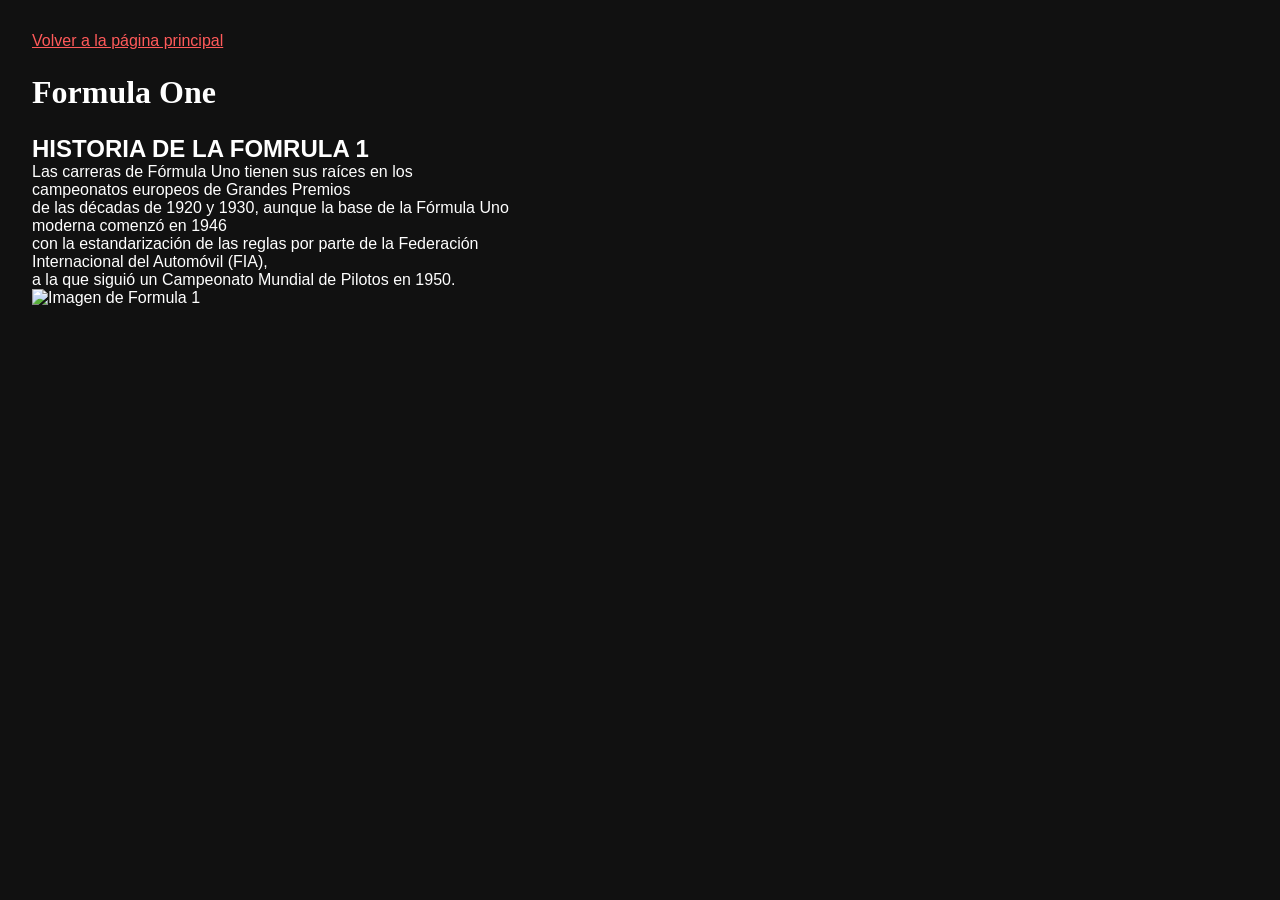
==== formula-one.html @ c8e61663 "Rename BOBA PROJECT/formula-one.html to formula-one.html" ====
<!DOCTYPE html>
<html lang="es">
<head>
    <meta charset="UTF-8">
    <meta name="viewport" content="width=device-width, initial-scale=1.0">
    <link rel="stylesheet" href="Boba.css">
    <title>Formula One</title>
</head>
<body>
    <main class="content-page">
        <a style="font-family: Arial, Helvetica, sans-serif, serif;" href="prueb ivsc.html">Volver a la página principal</a>
        <h1>Formula One</h1>
        <article>
            <h2>HISTORIA DE LA FOMRULA 1</h2>
            <p></p>Las carreras de Fórmula Uno tienen sus raíces en los </p>campeonatos europeos de Grandes Premios </p> de las décadas de 1920 y 1930, aunque la base de la Fórmula Uno</p> moderna comenzó en 1946  </p> con la estandarización de las reglas por parte de la Federación</p> Internacional del Automóvil (FIA), </p> a la que siguió un Campeonato Mundial de Pilotos en 1950.</p></p></p></p>
            </p>
            </p>
        </article>

        <img width="50%" height="75%"; image-align:right; src="./Imagenes/F1 HISTORY.jpg" alt="Imagen de Formula 1" class="image-1">
    </main>
</body>
</html>
---- Boba.css ----
section 
    
{
    width: 100%;
    height: 630px;
    background-image: url("imagen.jpg");
    background-size: cover;
    background-position: center;
    background-repeat: no-repeat;
}


.image-1 {
  background-image: url("./Imagenes/f1 image.jpg")
}
.image-2 {
  background-image: url("./Imagenes/max-verstappen-canadian-grand-prix-2023.avif")
}

/* Tercera seccion: tres imagenes en paralelo */
.image-3 {
    height: auto;
    min-height: 630px;
    padding: 24px;
    background-image: none;
}

.image-gallery {
    display: grid;
    grid-template-columns: repeat(3, minmax(0, 1fr));
    gap: 16px;
}

.image-gallery img {
    display: block;
    width: 100%;
    height: 430px;
    object-fit: cover;
}

@media (max-width: 700px) {
    .image-gallery {
        grid-template-columns: 1fr;
    }
}

* {
    margin: 0;
    padding: 0;
    box-sizing: border-box;
}

.image-4 {
  background-image: url("./Imagenes/SENNA HEROIC VICTORY.jpg")
}

.section-button {
    display: inline-block;
    margin: 24px;
    padding: 12px 20px;
    border-radius: 6px;
    background-color: #d40000;
    color: #fff;
    font-family: Arial, sans-serif;
    font-size: 16px;
    text-decoration: none;
}

.section-button:hover {
    background-color: #a80000;
}

.content-page {
    min-height: 100vh;
    padding: 32px;
    background-color: #111;
    color: #fff;
    font-family: Arial, sans-serif;
}

.content-page h1 {
    margin: 24px 0;
    font-family: "Playfair Display", serif;
}

.content-page a {
    color: #ff5a5a;
}

.content-placeholder {
    min-height: 300px;
    margin-top: 24px;
    padding: 24px;
    border: 1px dashed #888;
}

@media (max-width: 600px) {
    .content-page {
        padding: 20px;
    }
}
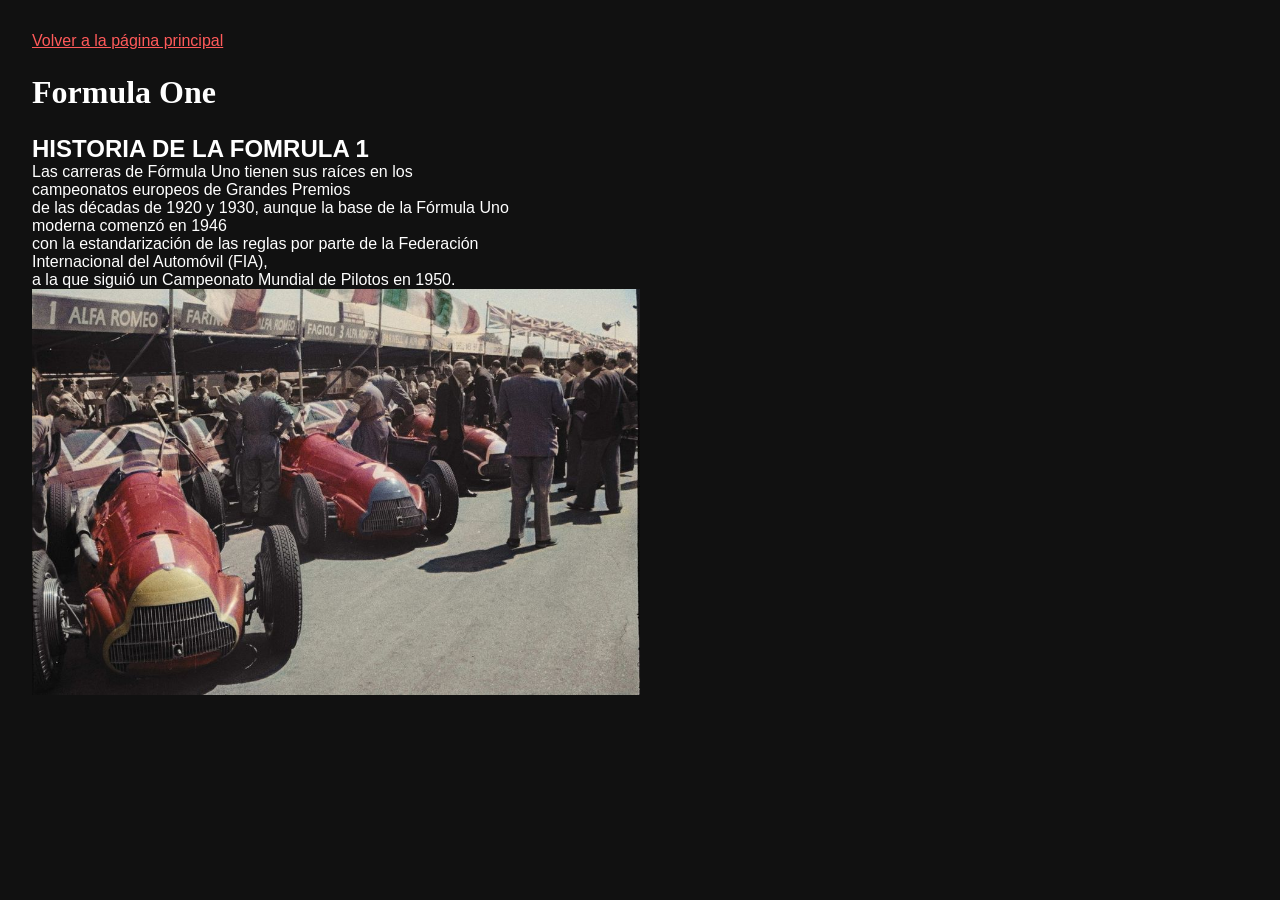
==== commit f88eea22: "Fix image source and clean up HTML structure" ====
--- a/formula-one.html
+++ b/formula-one.html
@@ -17,7 +17,7 @@
             </p>
         </article>
 
-        <img width="50%" height="75%"; image-align:right; src="./Imagenes/F1 HISTORY.jpg" alt="Imagen de Formula 1" class="image-1">
+        <img width="50%" height="75%"; image-align:right; src="./F1 HISTORY.jpg" alt="Imagen de Formula 1" class="image-1">
     </main>
 </body>
 </html>
--- a/Boba.css
+++ b/Boba.css
@@ -11,10 +11,10 @@
 
 
 .image-1 {
-  background-image: url("./Imagenes/f1 image.jpg")
+  background-image: url("./f1 image.jpg")
 }
 .image-2 {
-  background-image: url("./Imagenes/max-verstappen-canadian-grand-prix-2023.avif")
+  background-image: url("./max-verstappen-canadian-grand-prix-2023.avif")
 }
 
 /* Tercera seccion: tres imagenes en paralelo */
@@ -51,7 +51,7 @@
 }
 
 .image-4 {
-  background-image: url("./Imagenes/SENNA HEROIC VICTORY.jpg")
+  background-image: url("./SENNA HEROIC VICTORY.jpg")
 }
 
 .section-button {
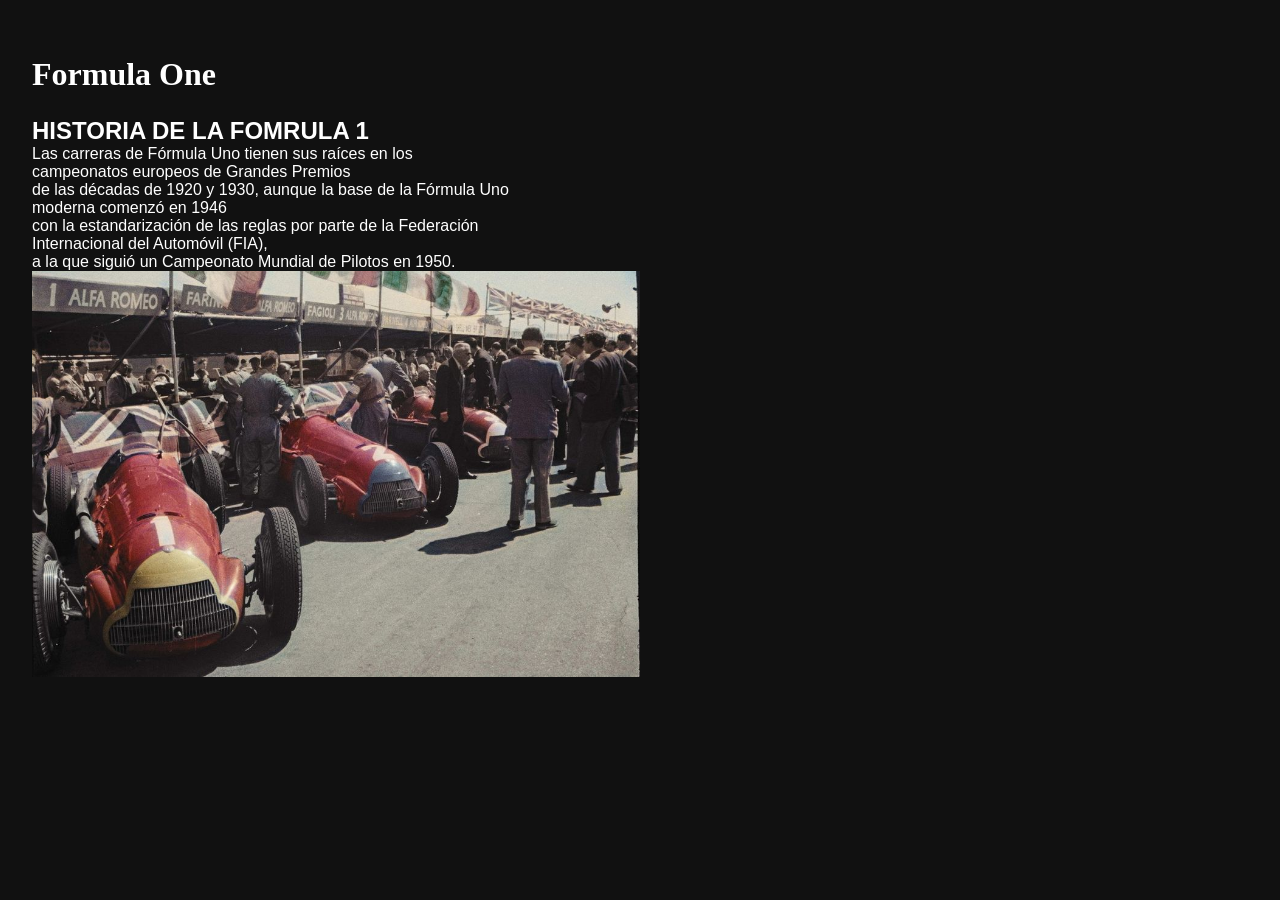
==== commit b97dd613: "Remove unnecessary tags and clean up HTML structure" ====
--- a/formula-one.html
+++ b/formula-one.html
@@ -8,7 +8,7 @@
 </head>
 <body>
     <main class="content-page">
-        <a style="font-family: Arial, Helvetica, sans-serif, serif;" href="prueb ivsc.html">Volver a la página principal</a>
+       
         <h1>Formula One</h1>
         <article>
             <h2>HISTORIA DE LA FOMRULA 1</h2>
--- a/Boba.css
+++ b/Boba.css
@@ -3,7 +3,7 @@
 {
     width: 100%;
     height: 630px;
-    background-image: url("imagen.jpg");
+    background-image: url("f1 image.jpg");
     background-size: cover;
     background-position: center;
     background-repeat: no-repeat;
@@ -11,11 +11,17 @@
 
 
 .image-1 {
-  background-image: url("./f1 image.jpg")
+  background-image: url("f1 image.jpg")
 }
+
+
+
 .image-2 {
   background-image: url("./max-verstappen-canadian-grand-prix-2023.avif")
 }
+
+
+
 
 /* Tercera seccion: tres imagenes en paralelo */
 .image-3 {
